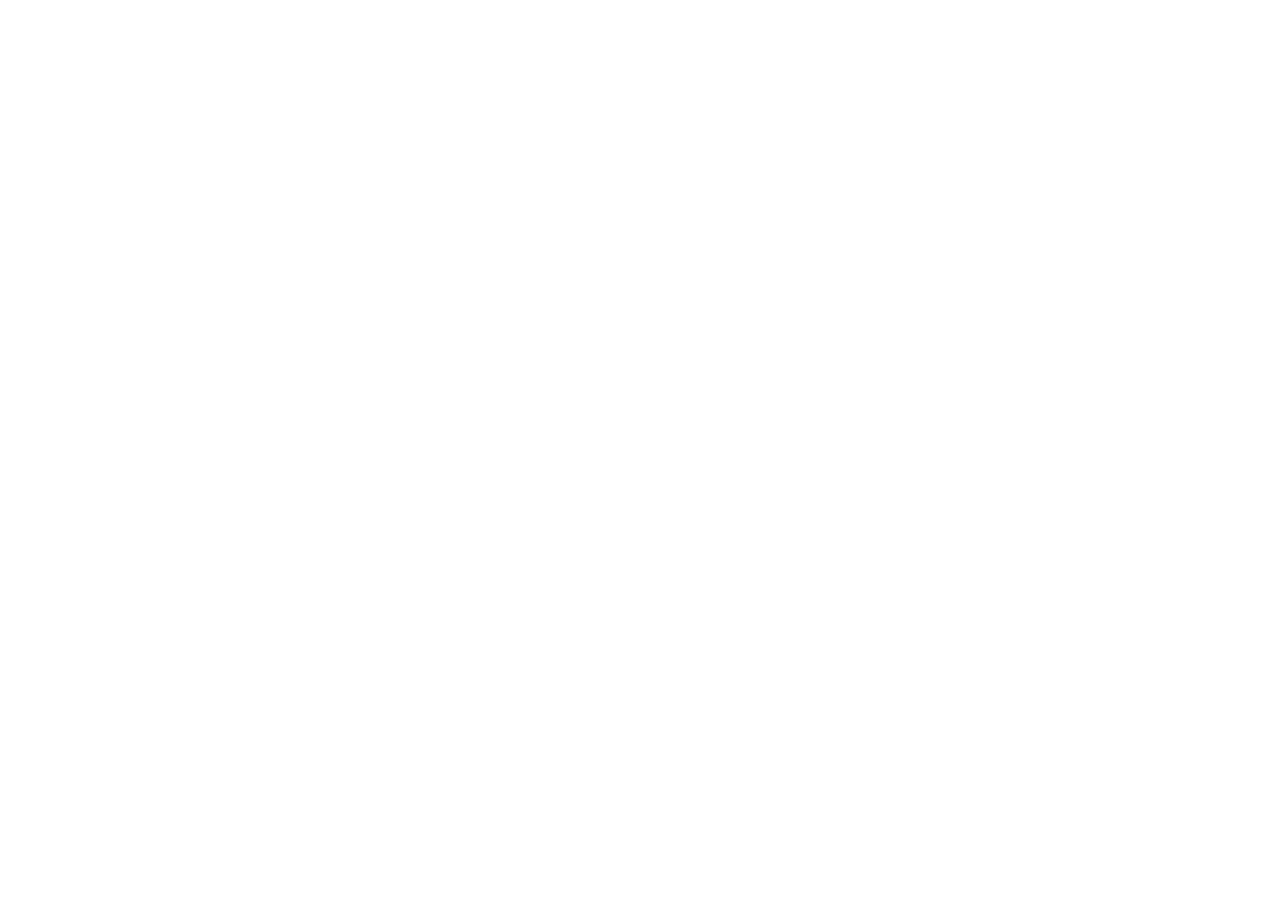
==== index.html @ 48a92a12 "Create index.html" ====
<!DOCTYPE html>
<html lang="en">
<head>
    <meta charset="UTF-8">
    <meta http-equiv="X-UA-Compatible" content="IE=edge">
    <meta name="viewport" content="width=device-width, initial-scale=1.0">
    <title>Document</title>
</head>
<body>
    
</body>
</html>
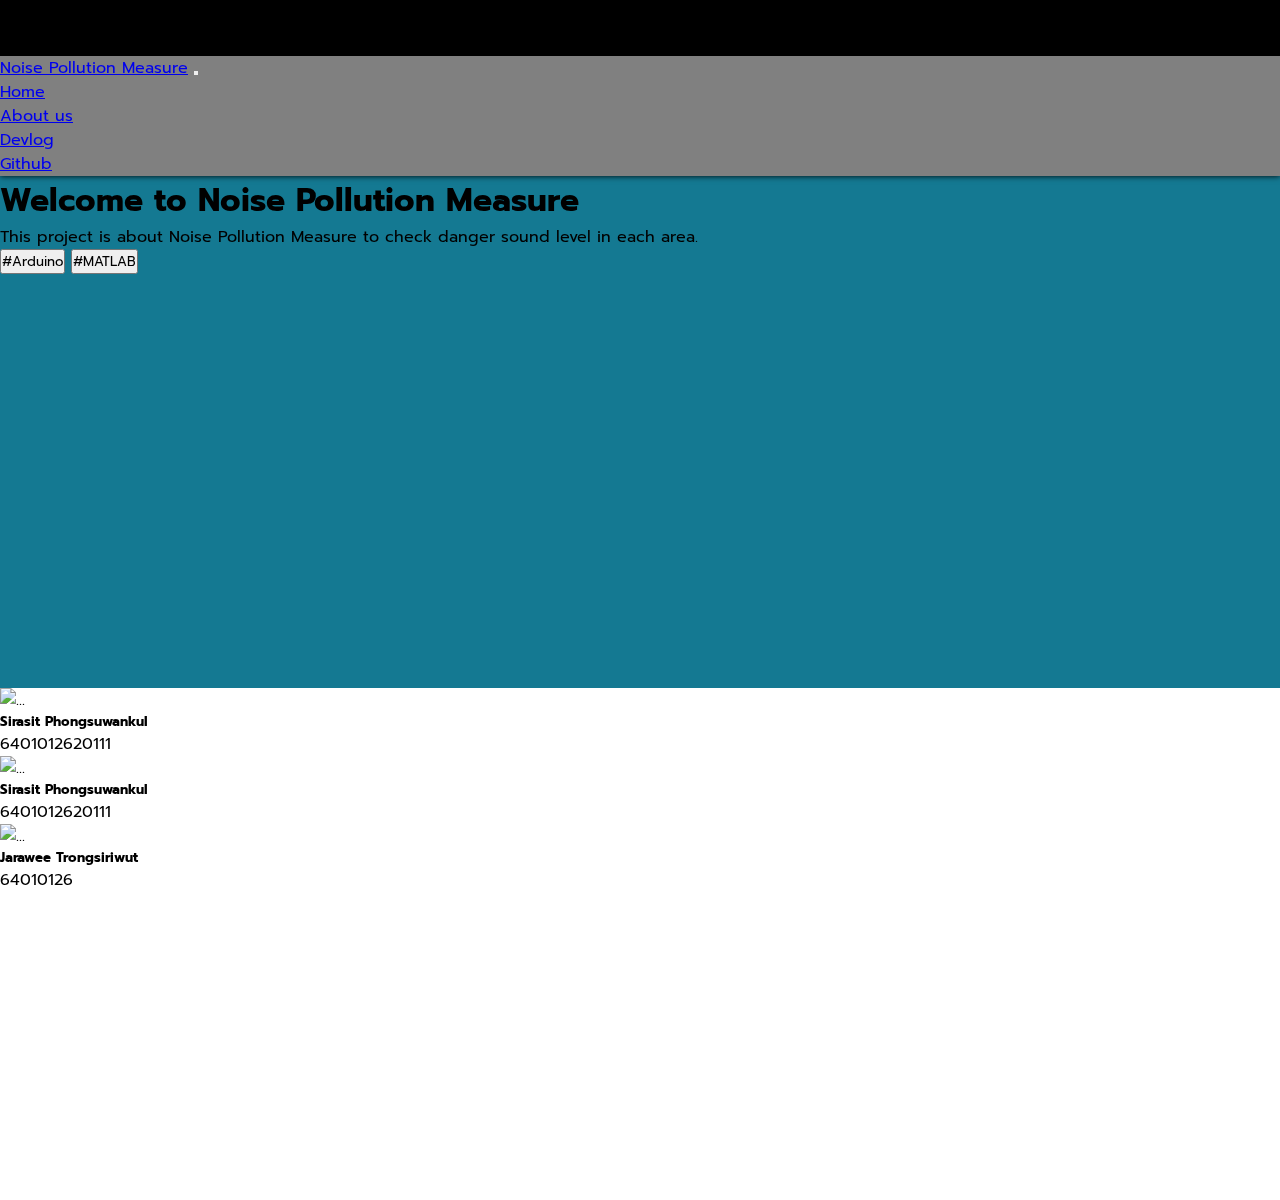
==== commit 38e953ce: "Aboutus" ====
--- a/index.html
+++ b/index.html
@@ -1,12 +1,128 @@
 <!DOCTYPE html>
 <html lang="en">
-<head>
-    <meta charset="UTF-8">
-    <meta http-equiv="X-UA-Compatible" content="IE=edge">
-    <meta name="viewport" content="width=device-width, initial-scale=1.0">
-    <title>Document</title>
-</head>
-<body>
-    
-</body>
-</html>+  <head>
+    <meta charset="UTF-8" />
+    <meta http-equiv="X-UA-Compatible" content="IE=edge" />
+    <meta name="viewport" content="width=device-width, initial-scale=1.0" />
+    <title>Noise Pollution Measure</title>
+    <link rel="stylesheet" href="style.css" />
+    <link
+      rel="stylesheet"
+      href="https://cdnjs.cloudflare.com/ajax/libs/font-awesome/6.2.0/css/all.min.css"
+      integrity="sha512-xh6O/CkQoPOWDdYTDqeRdPCVd1SpvCA9XXcUnZS2FmJNp1coAFzvtCN9BmamE+4aHK8yyUHUSCcJHgXloTyT2A=="
+      crossorigin="anonymous"
+      referrerpolicy="no-referrer"
+    />
+    <!-- CSS only -->
+    <link
+      href="https://cdn.jsdelivr.net/npm/bootstrap@5.2.2/dist/css/bootstrap.min.css"
+      rel="stylesheet"
+      integrity="sha384-Zenh87qX5JnK2Jl0vWa8Ck2rdkQ2Bzep5IDxbcnCeuOxjzrPF/et3URy9Bv1WTRi"
+      crossorigin="anonymous"
+    />
+  </head>
+  <body>
+    <div class="bg-black"></div>
+    <nav class="navbar navbar-expand-md navbar-dark fixed-top bg-nav">
+      <div class="container-lg">
+        <a class="navbar-brand" href="/">Noise Pollution Measure</a>
+        <button
+          class="navbar-toggler"
+          type="button"
+          data-bs-toggle="collapse"
+          data-bs-target="#navbarCollapse"
+          aria-controls="navbarCollapse"
+          aria-expanded="false"
+          aria-label="Toggle navigation"
+        >
+          <span class="navbar-toggler-icon"></span>
+        </button>
+        <div class="collapse navbar-collapse" id="navbarCollapse">
+          <ul class="navbar-nav me-auto mb-2 mb-md-0">
+            <li class="nav-item">
+              <a class="nav-link" href="/">Home</a>
+            </li>
+            <li class="nav-item">
+              <a class="nav-link" href="/">About us</a>
+            </li>
+            <li class="nav-item">
+              <a class="nav-link" href="/">Devlog</a>
+            </li>
+          </ul>
+
+          <div class="d-flex">
+            <a class="btn btn-outline-light me-2" href="#">Github </a>
+          </div>
+        </div>
+      </div>
+    </nav>
+    <div class="header">
+      <div class="container-lg h-100 d-flex flex-column justify-content-center">
+        <h1 class="text-light">Welcome to Noise Pollution Measure</h1>
+        <p class="text-light">
+          This project is about Noise Pollution Measure to check danger sound
+          level in each area.
+        </p>
+        <div class="d-flex">
+          <button type="button" class="btn btn-success m-1">#Arduino</button>
+          <button type="button" class="btn btn-danger m-1">#MATLAB</button>
+        </div>
+      </div>
+    </div>
+    <div class="aboutus">
+      <div class="container-lg h-100">
+        <div class="d-flex h-100 align-items-center justify-content-evenly">
+          <!-- Nonthawat -->
+          <div class="card" style="width: 18rem">
+            <img
+              src="https://scontent.fbkk4-2.fna.fbcdn.net/v/t39.30808-6/270063939_4632630720180958_5222808168669098133_n.jpg?_nc_cat=102&ccb=1-7&_nc_sid=09cbfe&_nc_eui2=AeH_Ghq76rF7cwltwFrSzkoqW-PvXPGgoKxb4-9c8aCgrMtub2_rPVFre9dszTVEQkXmpbbUb5NGc1vstWHvOHrm&_nc_ohc=CO8bMxBhwJUAX9C7bot&_nc_zt=23&_nc_ht=scontent.fbkk4-2.fna&oh=00_AfAPMROaGF69AziRg5kyRSN5rzT0ttQMie0P6XbxaQOuNQ&oe=63625DB7"
+              class="card-img-top"
+              alt="..."
+            />
+            <div
+              class="card-body d-flex flex-column align-items-center justify-content-center"
+            >
+              <h5 class="card-text">Sirasit Phongsuwankul</h5>
+              <p class="card-text">6401012620111</p>
+            </div>
+          </div>
+          <!-- Sirasit -->
+          <div class="card" style="width: 18rem">
+            <img
+              src="https://scontent.fbkk4-2.fna.fbcdn.net/v/t39.30808-6/270063939_4632630720180958_5222808168669098133_n.jpg?_nc_cat=102&ccb=1-7&_nc_sid=09cbfe&_nc_eui2=AeH_Ghq76rF7cwltwFrSzkoqW-PvXPGgoKxb4-9c8aCgrMtub2_rPVFre9dszTVEQkXmpbbUb5NGc1vstWHvOHrm&_nc_ohc=CO8bMxBhwJUAX9C7bot&_nc_zt=23&_nc_ht=scontent.fbkk4-2.fna&oh=00_AfAPMROaGF69AziRg5kyRSN5rzT0ttQMie0P6XbxaQOuNQ&oe=63625DB7"
+              class="card-img-top"
+              alt="..."
+            />
+            <div
+              class="card-body d-flex flex-column align-items-center justify-content-center"
+            >
+              <h5 class="card-text">Sirasit Phongsuwankul</h5>
+              <p class="card-text">6401012620111</p>
+            </div>
+          </div>
+          <!-- Jarawee -->
+          <div class="card" style="width: 18rem">
+            <img
+              src="https://scontent.fbkk4-2.fna.fbcdn.net/v/t39.30808-6/270063939_4632630720180958_5222808168669098133_n.jpg?_nc_cat=102&ccb=1-7&_nc_sid=09cbfe&_nc_eui2=AeH_Ghq76rF7cwltwFrSzkoqW-PvXPGgoKxb4-9c8aCgrMtub2_rPVFre9dszTVEQkXmpbbUb5NGc1vstWHvOHrm&_nc_ohc=CO8bMxBhwJUAX9C7bot&_nc_zt=23&_nc_ht=scontent.fbkk4-2.fna&oh=00_AfAPMROaGF69AziRg5kyRSN5rzT0ttQMie0P6XbxaQOuNQ&oe=63625DB7"
+              class="card-img-top"
+              alt="..."
+            />
+            <div
+              class="card-body d-flex flex-column align-items-center justify-content-center"
+            >
+              <h5 class="card-text">Jarawee Trongsiriwut</h5>
+              <p class="card-text">64010126</p>
+            </div>
+          </div>
+        </div>
+      </div>
+    </div>
+    <!-- end nav -->
+  </body>
+  <!-- JavaScript Bundle with Popper -->
+  <script
+    src="https://cdn.jsdelivr.net/npm/bootstrap@5.2.2/dist/js/bootstrap.bundle.min.js"
+    integrity="sha384-OERcA2EqjJCMA+/3y+gxIOqMEjwtxJY7qPCqsdltbNJuaOe923+mo//f6V8Qbsw3"
+    crossorigin="anonymous"
+  ></script>
+</html>
--- a/style.css
+++ b/style.css
@@ -0,0 +1,30 @@
+@import url('https://fonts.googleapis.com/css2?family=Prompt:ital,wght@0,100;0,200;0,300;0,400;0,500;0,600;0,700;0,800;0,900;1,100;1,200;1,300;1,400;1,500;1,600;1,700;1,800;1,900&display=swap');
+
+* {
+    margin: 0;
+    padding: 0;
+    box-sizing: 0;
+    font-family: 'Prompt', sans-serif;
+}
+
+.bg-nav {
+    backdrop-filter: blur(5px) brightness(0.5);
+    box-shadow: 0 0 6px 0px rgb(0, 0, 0);
+}
+
+.bg-black {
+    background-color: black;
+    height: 56px;
+}
+
+.header {
+    background: rgb(20, 121, 146);
+    width: 100%;
+    height: 512px;
+}
+
+.aboutus {
+    background: #fff;
+    width: 100%;
+    height: 512px;
+}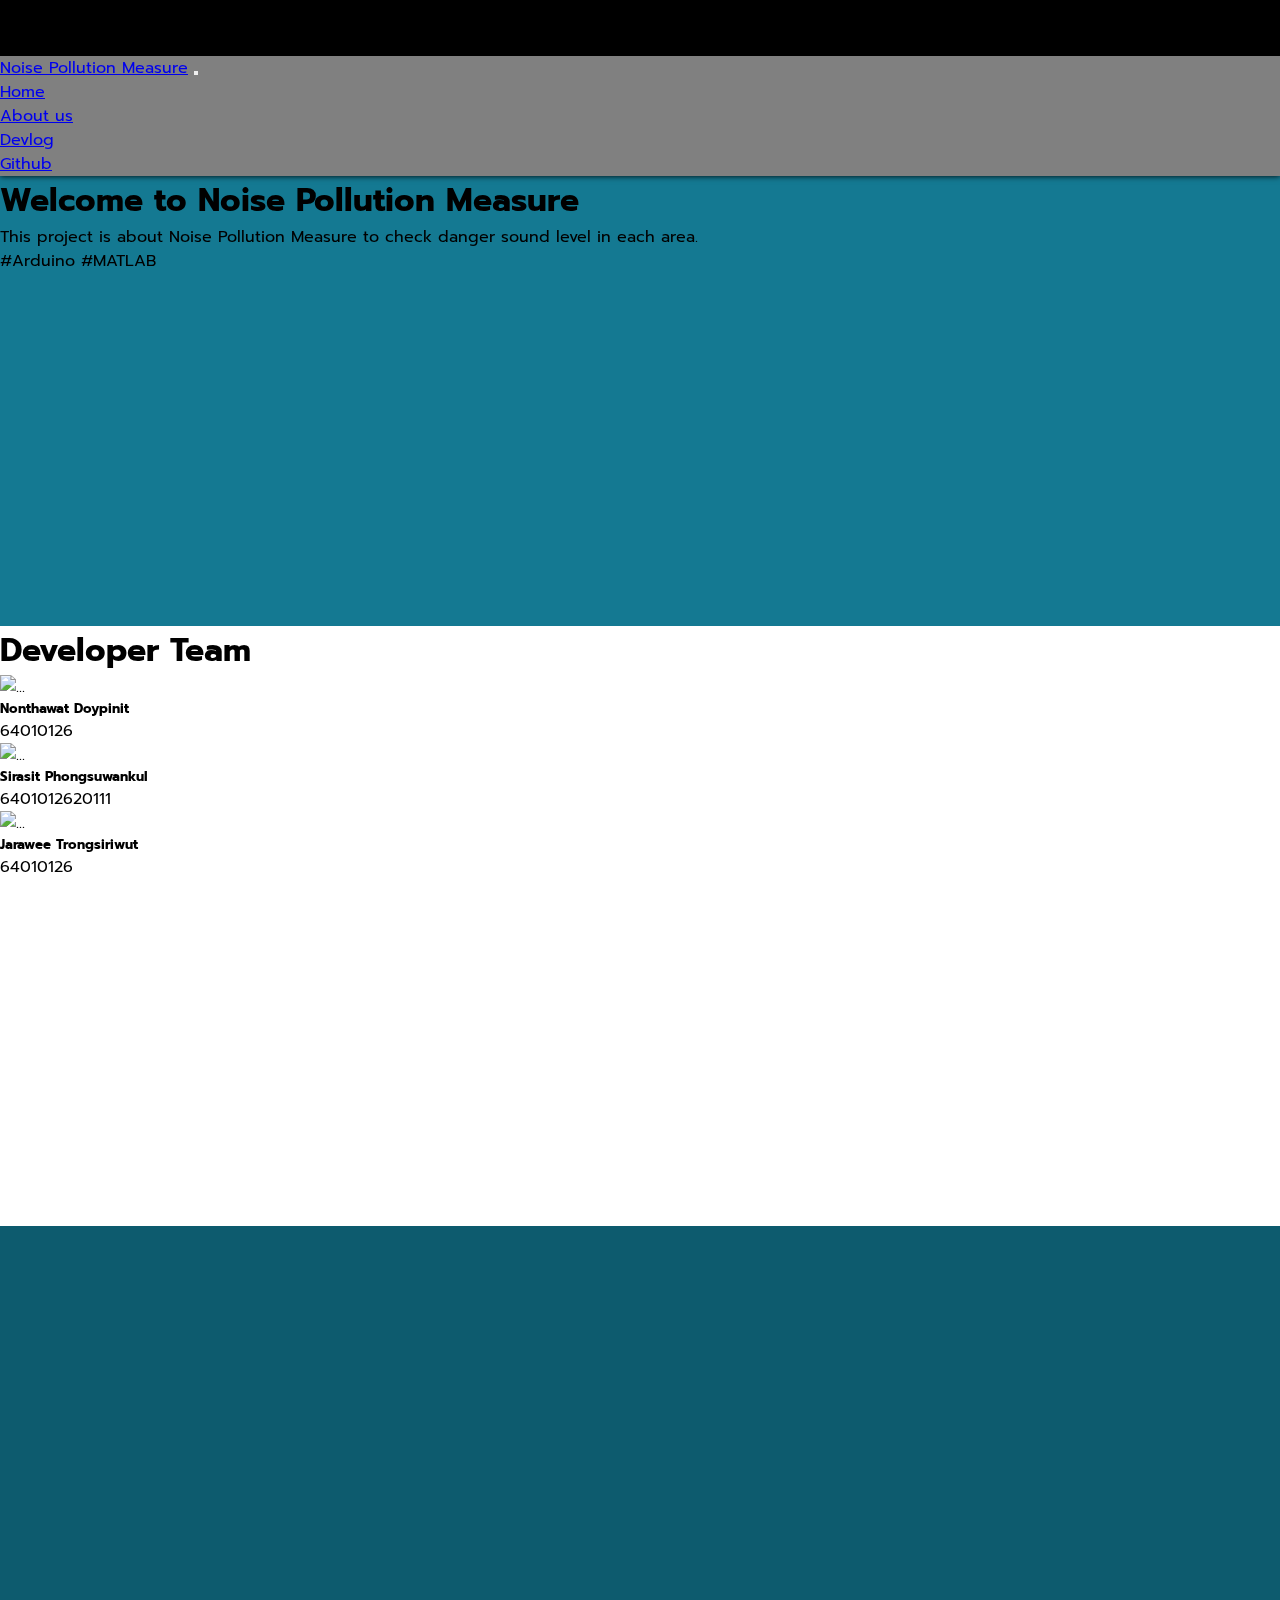
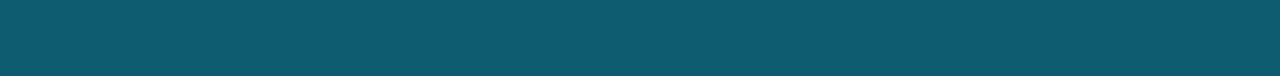
==== commit efb2eb05: "Developer Team" ====
--- a/index.html
+++ b/index.html
@@ -64,31 +64,43 @@
           level in each area.
         </p>
         <div class="d-flex">
-          <button type="button" class="btn btn-success m-1">#Arduino</button>
-          <button type="button" class="btn btn-danger m-1">#MATLAB</button>
+          <span class="btn btn-success m-1">#Arduino</span>
+          <span class="btn btn-danger m-1">#MATLAB</span>
         </div>
       </div>
     </div>
     <div class="aboutus">
-      <div class="container-lg h-100">
-        <div class="d-flex h-100 align-items-center justify-content-evenly">
+      <div
+        class="container-lg h-100 d-flex flex-column align-items-center justify-content-evenly"
+      >
+        <div class="d-flex pt-2 align-items-center justify-content-center">
+          <h1>Developer Team</h1>
+        </div>
+
+        <div class="d-flex w-100 align-items-center justify-content-evenly">
           <!-- Nonthawat -->
           <div class="card" style="width: 18rem">
             <img
-              src="https://scontent.fbkk4-2.fna.fbcdn.net/v/t39.30808-6/270063939_4632630720180958_5222808168669098133_n.jpg?_nc_cat=102&ccb=1-7&_nc_sid=09cbfe&_nc_eui2=AeH_Ghq76rF7cwltwFrSzkoqW-PvXPGgoKxb4-9c8aCgrMtub2_rPVFre9dszTVEQkXmpbbUb5NGc1vstWHvOHrm&_nc_ohc=CO8bMxBhwJUAX9C7bot&_nc_zt=23&_nc_ht=scontent.fbkk4-2.fna&oh=00_AfAPMROaGF69AziRg5kyRSN5rzT0ttQMie0P6XbxaQOuNQ&oe=63625DB7"
+              width="300"
+              height="300"
+              style="object-fit: cover; object-position: center"
+              src="https://cdn.discordapp.com/attachments/887194397639331850/1036195453785608212/5AD60D6A-8DD7-440A-9792-3DE628DD1E5B-544-0000001091782E50.jpg"
               class="card-img-top"
               alt="..."
             />
             <div
               class="card-body d-flex flex-column align-items-center justify-content-center"
             >
-              <h5 class="card-text">Sirasit Phongsuwankul</h5>
-              <p class="card-text">6401012620111</p>
+              <h5 class="card-text">Nonthawat Doypinit</h5>
+              <p class="card-text">64010126</p>
             </div>
           </div>
           <!-- Sirasit -->
           <div class="card" style="width: 18rem">
             <img
+              width="300"
+              height="300"
+              style="object-fit: cover; object-position: center"
               src="https://scontent.fbkk4-2.fna.fbcdn.net/v/t39.30808-6/270063939_4632630720180958_5222808168669098133_n.jpg?_nc_cat=102&ccb=1-7&_nc_sid=09cbfe&_nc_eui2=AeH_Ghq76rF7cwltwFrSzkoqW-PvXPGgoKxb4-9c8aCgrMtub2_rPVFre9dszTVEQkXmpbbUb5NGc1vstWHvOHrm&_nc_ohc=CO8bMxBhwJUAX9C7bot&_nc_zt=23&_nc_ht=scontent.fbkk4-2.fna&oh=00_AfAPMROaGF69AziRg5kyRSN5rzT0ttQMie0P6XbxaQOuNQ&oe=63625DB7"
               class="card-img-top"
               alt="..."
@@ -103,7 +115,10 @@
           <!-- Jarawee -->
           <div class="card" style="width: 18rem">
             <img
-              src="https://scontent.fbkk4-2.fna.fbcdn.net/v/t39.30808-6/270063939_4632630720180958_5222808168669098133_n.jpg?_nc_cat=102&ccb=1-7&_nc_sid=09cbfe&_nc_eui2=AeH_Ghq76rF7cwltwFrSzkoqW-PvXPGgoKxb4-9c8aCgrMtub2_rPVFre9dszTVEQkXmpbbUb5NGc1vstWHvOHrm&_nc_ohc=CO8bMxBhwJUAX9C7bot&_nc_zt=23&_nc_ht=scontent.fbkk4-2.fna&oh=00_AfAPMROaGF69AziRg5kyRSN5rzT0ttQMie0P6XbxaQOuNQ&oe=63625DB7"
+              width="300"
+              height="300"
+              style="object-fit: cover; object-position: center"
+              src="https://scontent.fbkk3-4.fna.fbcdn.net/v/t1.6435-9/190551783_1898200423682121_5993050094163628968_n.jpg?_nc_cat=108&ccb=1-7&_nc_sid=8bfeb9&_nc_eui2=AeFAG1V-gl5heq5wBzu_INYwsO6D5pRHZgew7oPmlEdmBx-zPxy33K-tjiAKtg3yTsa0vR5ZofeGAMRBe4TWL9vL&_nc_ohc=46nwqpSrMjIAX963YBu&_nc_ht=scontent.fbkk3-4.fna&oh=00_AfBxIbTbIq6ff86FulgujS1OqkWd38MJkCJvC19WcCUFuw&oe=6383E7D2"
               class="card-img-top"
               alt="..."
             />
@@ -117,6 +132,7 @@
         </div>
       </div>
     </div>
+    <div class="devtool"></div>
     <!-- end nav -->
   </body>
   <!-- JavaScript Bundle with Popper -->
--- a/style.css
+++ b/style.css
@@ -20,11 +20,17 @@
 .header {
     background: rgb(20, 121, 146);
     width: 100%;
-    height: 512px;
+    height: 450px;
 }
 
 .aboutus {
     background: #fff;
     width: 100%;
-    height: 512px;
+    height: 600px;
+}
+
+.devtool {
+    background: rgb(13, 91, 110);
+    width: 100%;
+    height: 450px;
 }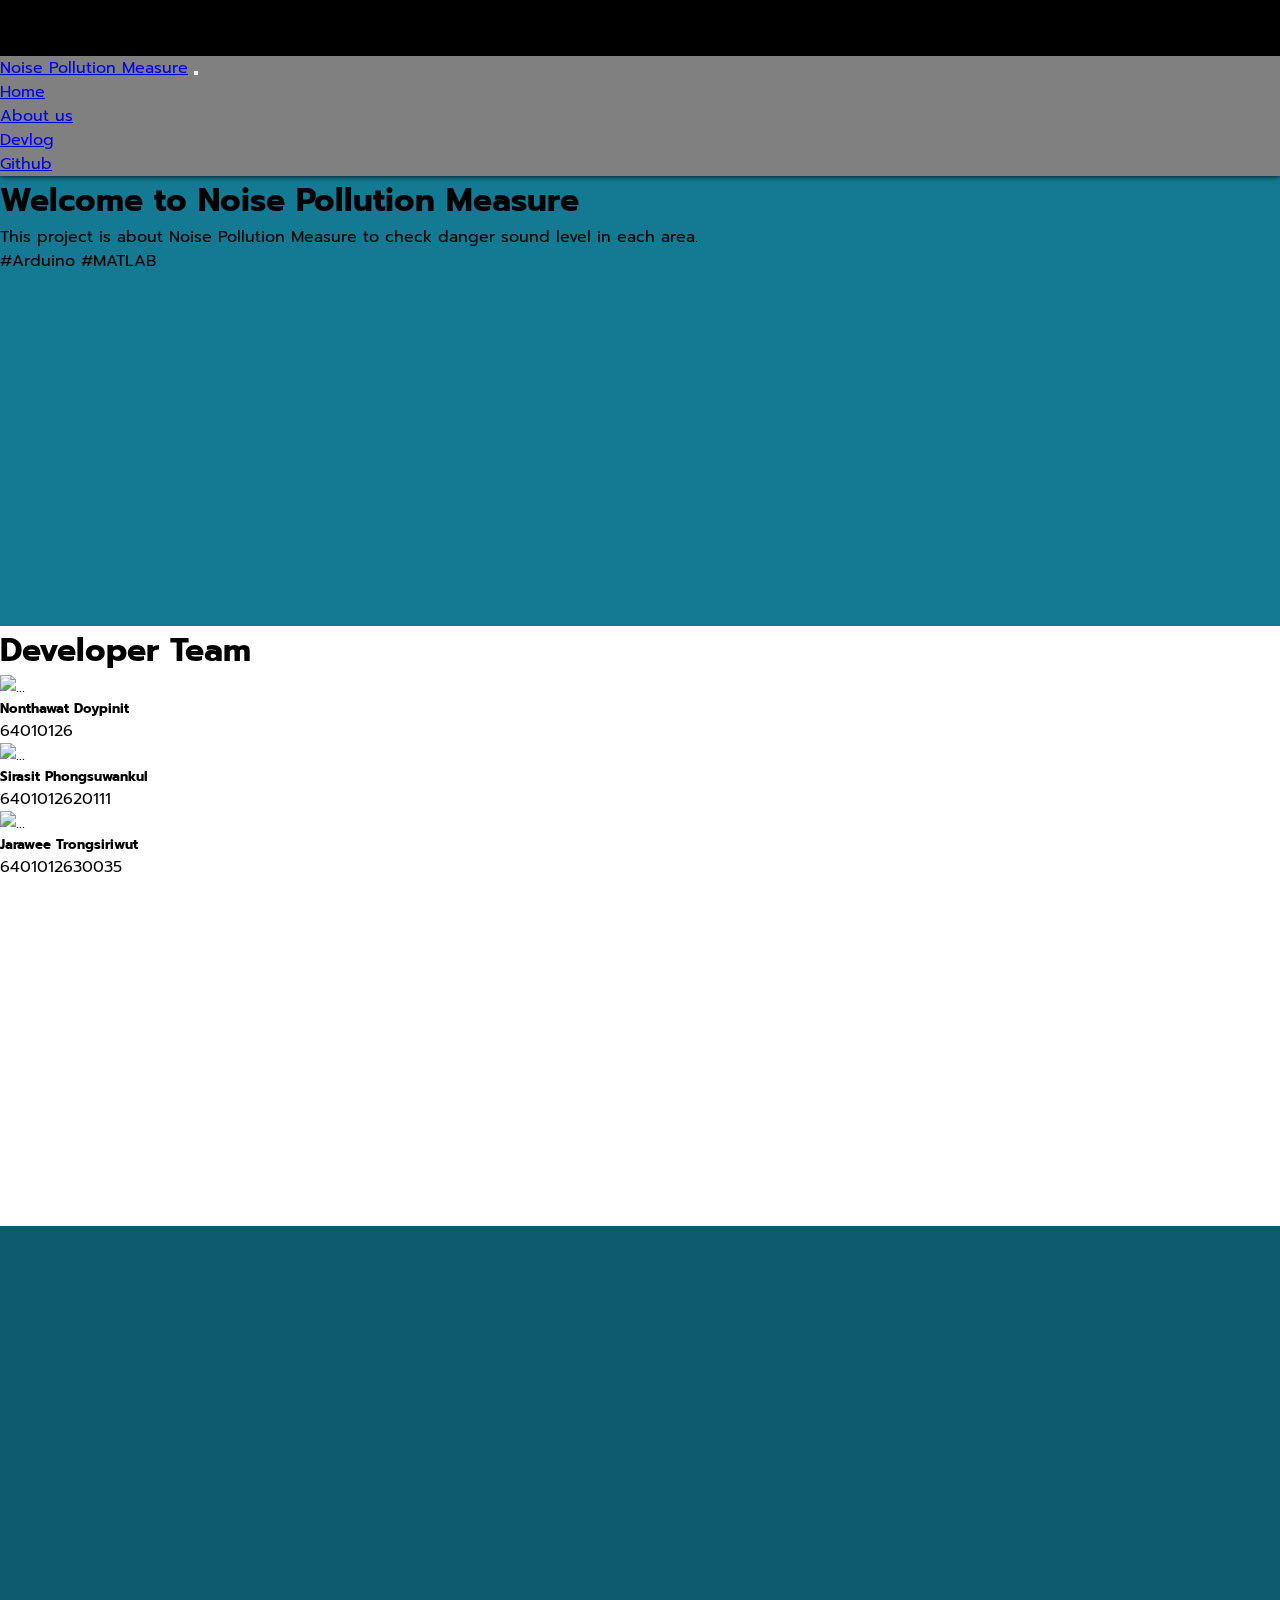
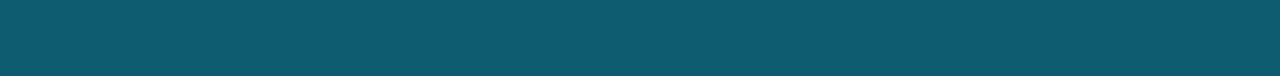
==== commit a1bb3171: "Update index.html" ====
--- a/index.html
+++ b/index.html
@@ -101,7 +101,7 @@
               width="300"
               height="300"
               style="object-fit: cover; object-position: center"
-              src="https://scontent.fbkk4-2.fna.fbcdn.net/v/t39.30808-6/270063939_4632630720180958_5222808168669098133_n.jpg?_nc_cat=102&ccb=1-7&_nc_sid=09cbfe&_nc_eui2=AeH_Ghq76rF7cwltwFrSzkoqW-PvXPGgoKxb4-9c8aCgrMtub2_rPVFre9dszTVEQkXmpbbUb5NGc1vstWHvOHrm&_nc_ohc=CO8bMxBhwJUAX9C7bot&_nc_zt=23&_nc_ht=scontent.fbkk4-2.fna&oh=00_AfAPMROaGF69AziRg5kyRSN5rzT0ttQMie0P6XbxaQOuNQ&oe=63625DB7"
+              src="https://scontent.fbkk4-3.fna.fbcdn.net/v/t1.6435-9/116736142_3094078410702871_5581870719762841209_n.jpg?_nc_cat=100&ccb=1-7&_nc_sid=174925&_nc_eui2=AeGbgOMiDpHgAWpKZ4CddDtcxLC8BwIhP4PEsLwHAiE_gxx2MFpXIpxKLFQ-73Qe5pVoiZ-4paBlWo2hpaw2Hg_L&_nc_ohc=uZP93ZvRP3cAX9p41Qi&_nc_ht=scontent.fbkk4-3.fna&oh=00_AfDOjYNP1l__U_t_vgIEdZRBd2GysudrP2OG7tfwscxP2A&oe=6383108C"
               class="card-img-top"
               alt="..."
             />
@@ -126,7 +126,7 @@
               class="card-body d-flex flex-column align-items-center justify-content-center"
             >
               <h5 class="card-text">Jarawee Trongsiriwut</h5>
-              <p class="card-text">64010126</p>
+              <p class="card-text">6401012630035</p>
             </div>
           </div>
         </div>
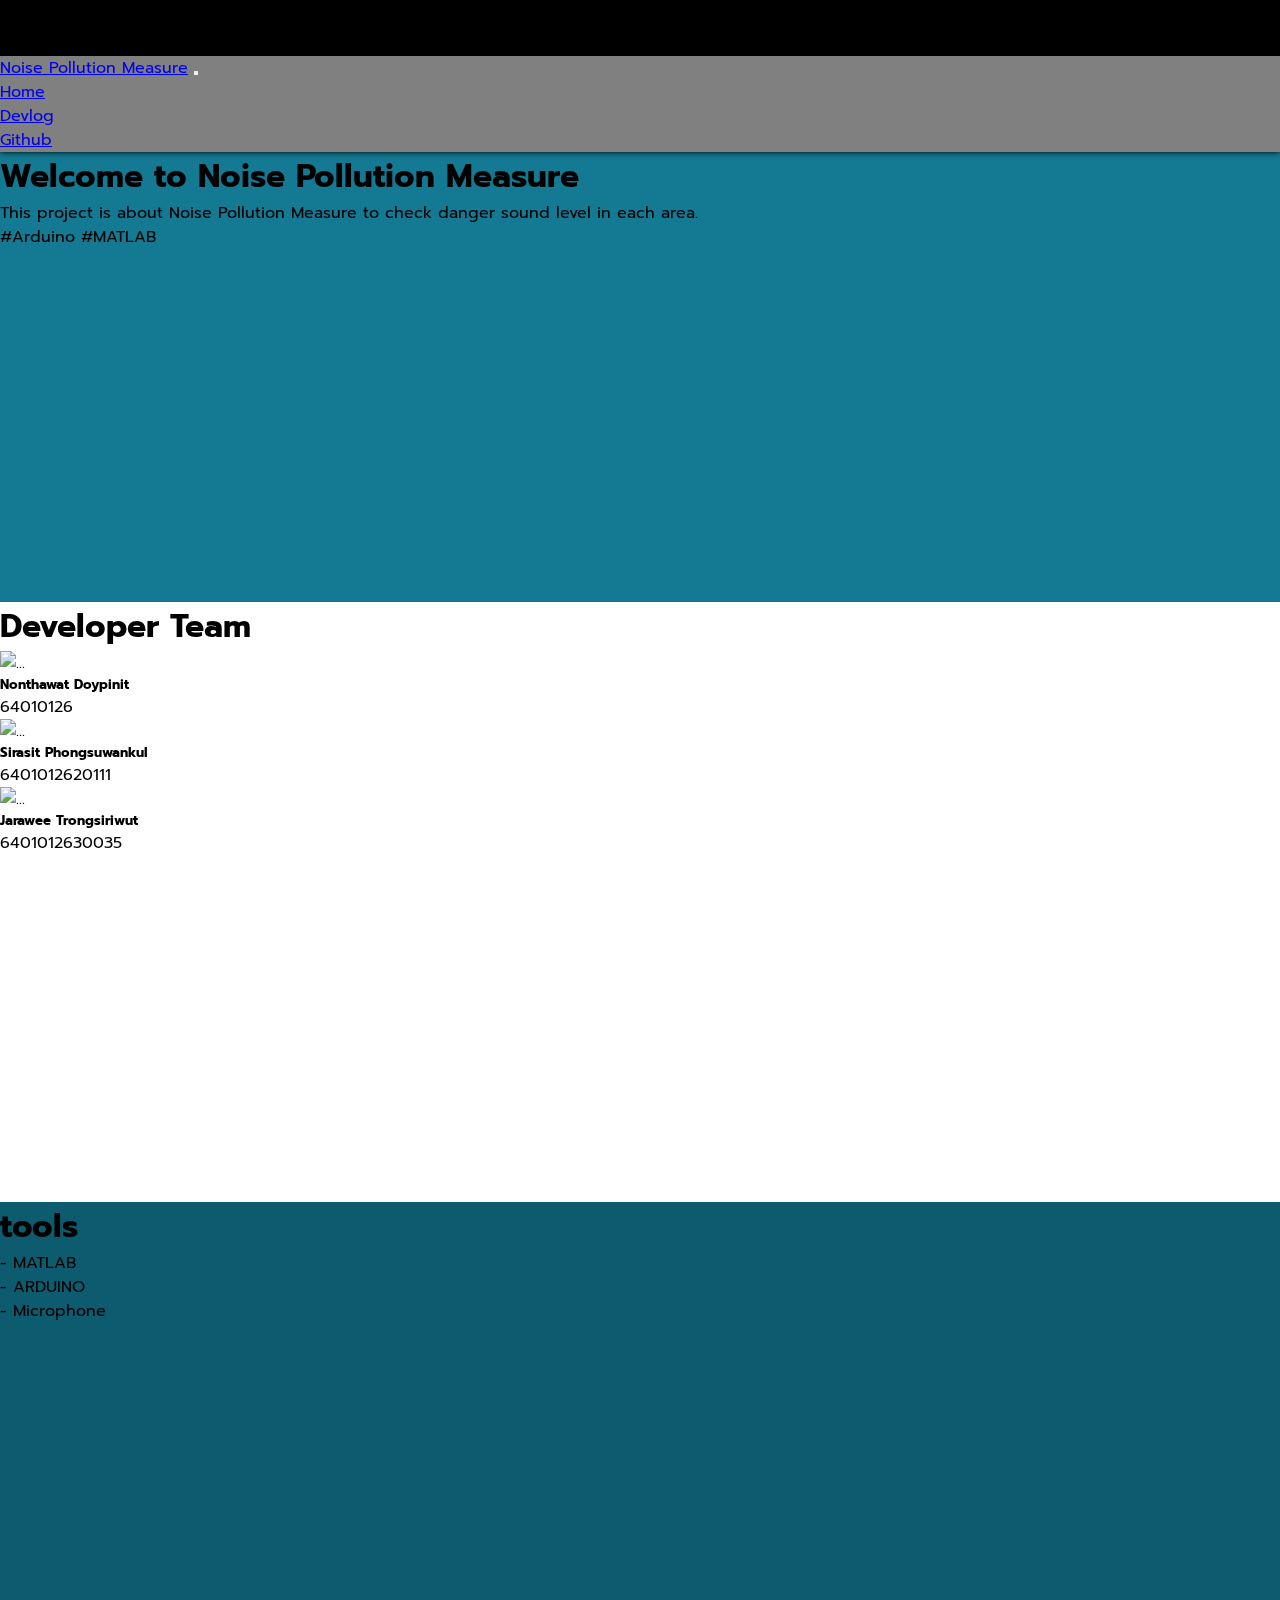
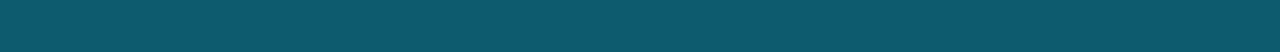
==== commit c314de18: "Page" ====
--- a/index.html
+++ b/index.html
@@ -43,10 +43,7 @@
               <a class="nav-link" href="/">Home</a>
             </li>
             <li class="nav-item">
-              <a class="nav-link" href="/">About us</a>
-            </li>
-            <li class="nav-item">
-              <a class="nav-link" href="/">Devlog</a>
+              <a class="nav-link" href="/devlog.html">Devlog</a>
             </li>
           </ul>
 
@@ -56,6 +53,7 @@
         </div>
       </div>
     </nav>
+    <!-- end nav -->
     <div class="header">
       <div class="container-lg h-100 d-flex flex-column justify-content-center">
         <h1 class="text-light">Welcome to Noise Pollution Measure</h1>
@@ -132,8 +130,16 @@
         </div>
       </div>
     </div>
-    <div class="devtool"></div>
-    <!-- end nav -->
+    <div class="devtool">
+      <div
+        class="h-100 d-flex justify-content-center align-items-center flex-column"
+      >
+        <h1 class="text-white">tools</h1>
+        <p class="text-white">- MATLAB</p>
+        <p class="text-white">- ARDUINO</p>
+        <p class="text-white">- Microphone</p>
+      </div>
+    </div>
   </body>
   <!-- JavaScript Bundle with Popper -->
   <script
--- a/style.css
+++ b/style.css
@@ -33,4 +33,45 @@
     background: rgb(13, 91, 110);
     width: 100%;
     height: 450px;
+}
+
+.bg-blue-1 {
+    background: rgb(77, 157, 177);
+}
+
+.bg-blue-2 {
+    background: rgb(52, 121, 138);
+}
+
+.bg-blue-3 {
+    background: rgb(38, 95, 109);
+}
+
+.devlog-blue {
+    width: 100%;
+    height: 250px;
+    display: flex;
+    justify-content: center;
+    align-items: center;
+    flex-direction: column;
+    color: #fff;
+}
+
+.devlog-content-blue {
+    margin: 3rem;
+}
+
+.devlog-white {
+    background: #fff;
+    width: 100%;
+    height: 250px;
+    display: flex;
+    justify-content: center;
+    align-items: center;
+    flex-direction: column;
+    color: rgb(13, 91, 110);
+}
+
+.devlog-content-white {
+    margin: 3rem;
 }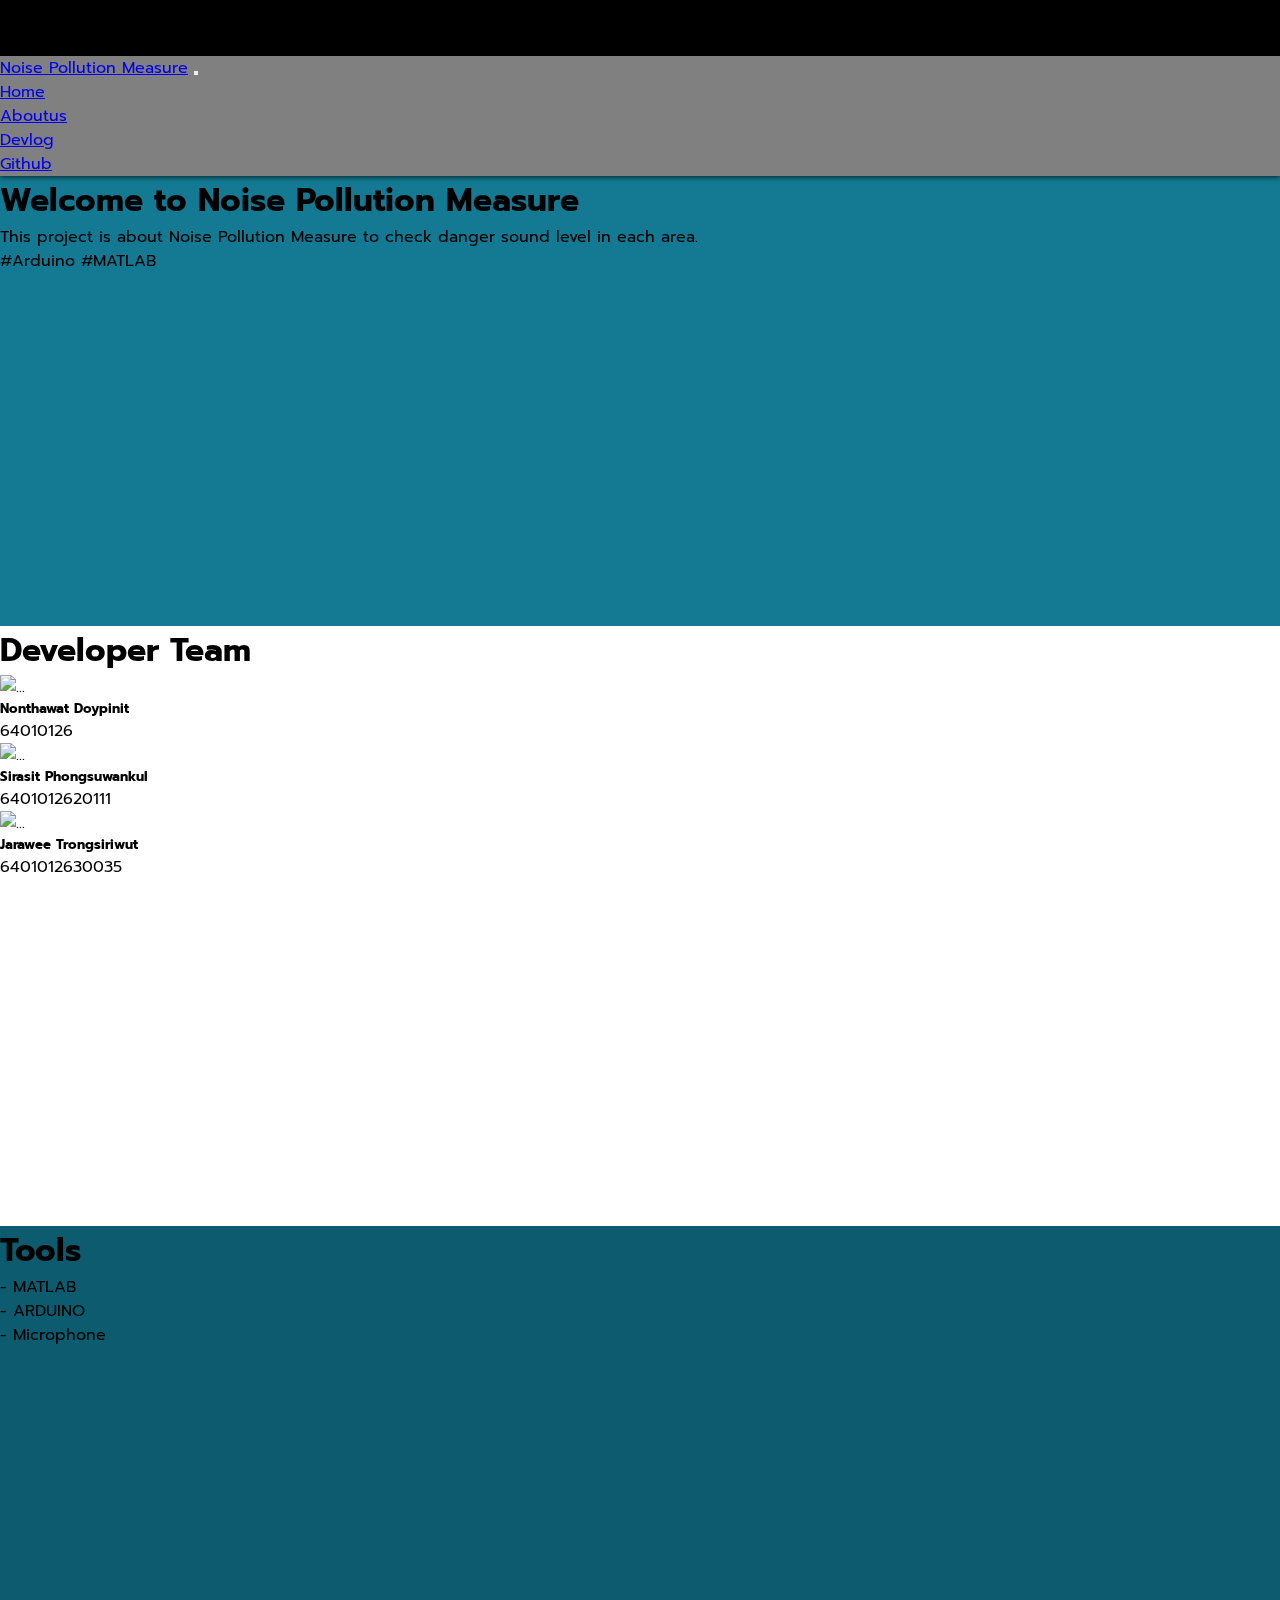
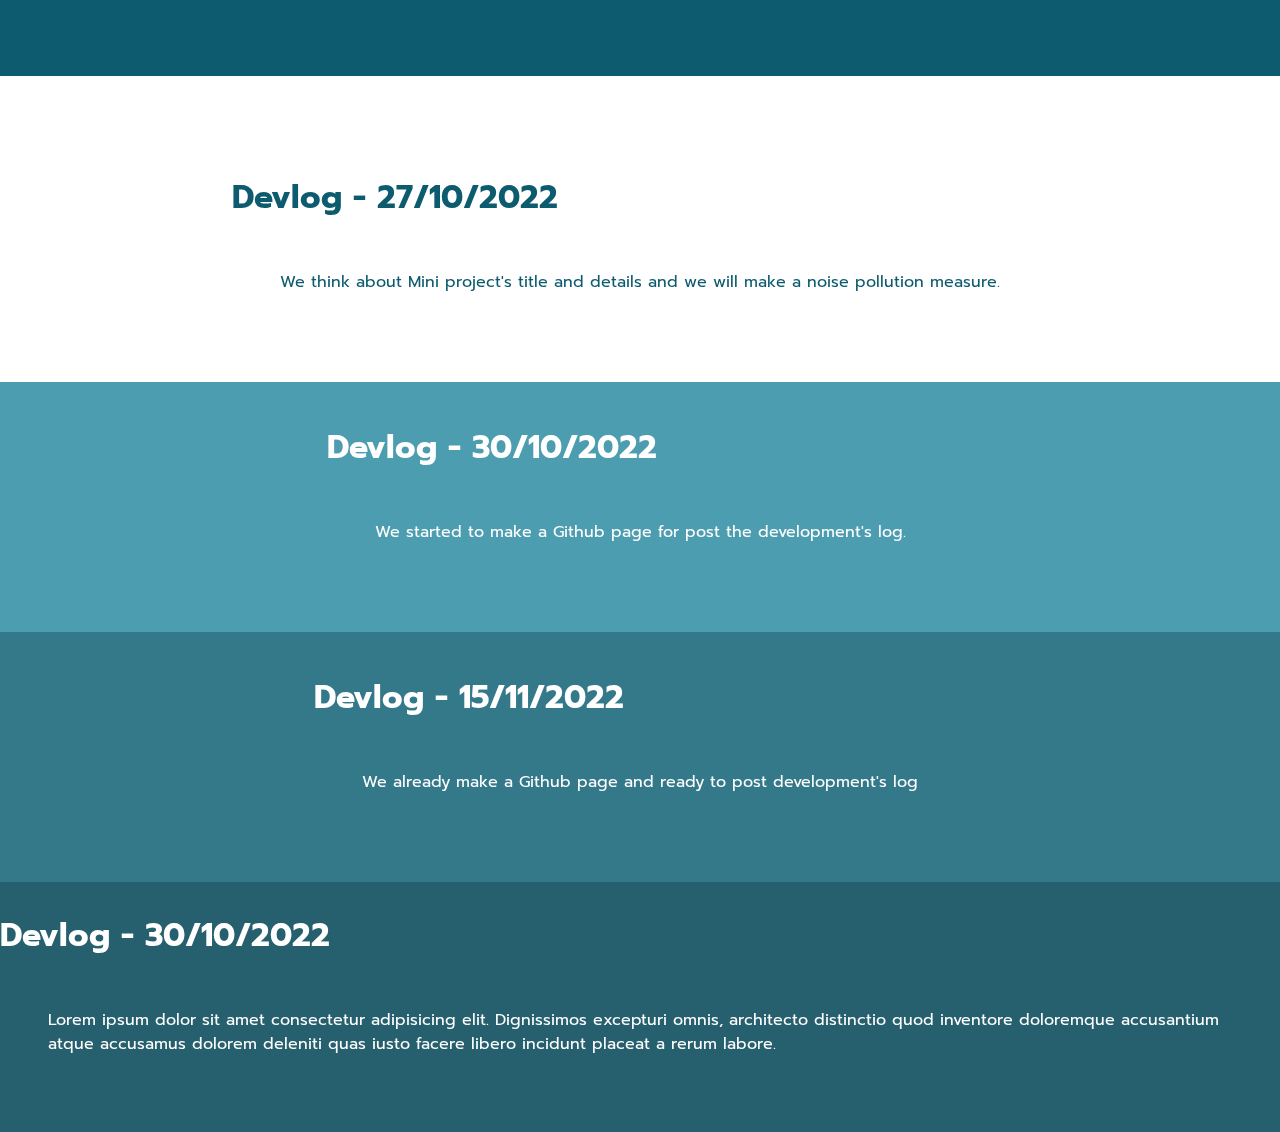
==== commit 421042bc: "new1" ====
--- a/index.html
+++ b/index.html
@@ -22,7 +22,7 @@
     />
   </head>
   <body>
-    <div class="bg-black"></div>
+    <div class="bg-black" id="iHome"></div>
     <nav class="navbar navbar-expand-md navbar-dark fixed-top bg-nav">
       <div class="container-lg">
         <a class="navbar-brand" href="/">Noise Pollution Measure</a>
@@ -40,10 +40,13 @@
         <div class="collapse navbar-collapse" id="navbarCollapse">
           <ul class="navbar-nav me-auto mb-2 mb-md-0">
             <li class="nav-item">
-              <a class="nav-link" href="/">Home</a>
+              <a class="nav-link" href="#iHome">Home</a>
             </li>
             <li class="nav-item">
-              <a class="nav-link" href="/devlog.html">Devlog</a>
+              <a class="nav-link" href="#iAbout">Aboutus</a>
+            </li>
+            <li class="nav-item">
+              <a class="nav-link" href="#iDevlog">Devlog</a>
             </li>
           </ul>
 
@@ -67,7 +70,7 @@
         </div>
       </div>
     </div>
-    <div class="aboutus">
+    <div class="aboutus" id="iAbout">
       <div
         class="container-lg h-100 d-flex flex-column align-items-center justify-content-evenly"
       >
@@ -134,10 +137,68 @@
       <div
         class="h-100 d-flex justify-content-center align-items-center flex-column"
       >
-        <h1 class="text-white">tools</h1>
+        <h1 class="text-white">Tools</h1>
         <p class="text-white">- MATLAB</p>
         <p class="text-white">- ARDUINO</p>
         <p class="text-white">- Microphone</p>
+      </div>
+    </div>
+
+    <!-- Devlog -->
+    <div id="iDevlog"></div>
+    <div class="devlog-white">
+      <div class="container-lg">
+        <div class="devlog-header-white">
+          <h1>Devlog - 27/10/2022</h1>
+        </div>
+        <div class="devlog-content-white">
+          <p>
+            We think about Mini project's title and details and we will make a
+            noise pollution measure.
+          </p>
+        </div>
+      </div>
+    </div>
+
+    <div class="devlog-blue bg-blue-1">
+      <div class="container-lg">
+        <div class="devlog-header-blue">
+          <h1>Devlog - 30/10/2022</h1>
+        </div>
+        <div class="devlog-content-blue">
+          <p>
+            We started to make a Github page for post the development's log.
+          </p>
+        </div>
+      </div>
+    </div>
+
+    <div class="devlog-blue bg-blue-2">
+      <div class="container-lg">
+        <div class="devlog-header-blue">
+          <h1>Devlog - 15/11/2022</h1>
+        </div>
+        <div class="devlog-content-blue">
+          <p>
+            We already make a Github page and ready to post development's log
+          </p>
+        </div>
+      </div>
+    </div>
+
+    <div class="devlog-blue bg-blue-3">
+      <div class="container-lg">
+        <div class="devlog-header-blue">
+          <h1>Devlog - 30/10/2022</h1>
+        </div>
+        <div class="devlog-content-blue">
+          <p>
+            Lorem ipsum dolor sit amet consectetur adipisicing elit. Dignissimos
+            excepturi omnis, architecto distinctio quod inventore doloremque
+            accusantium atque accusamus dolorem deleniti quas iusto facere
+            libero incidunt placeat a rerum labore.
+          </p>
+        </div>
       </div>
     </div>
   </body>
--- a/style.css
+++ b/style.css
@@ -14,6 +14,11 @@
 
 .bg-black {
     background-color: black;
+    height: 56px;
+}
+
+#iDevlog {
+    background-color: white;
     height: 56px;
 }
 
